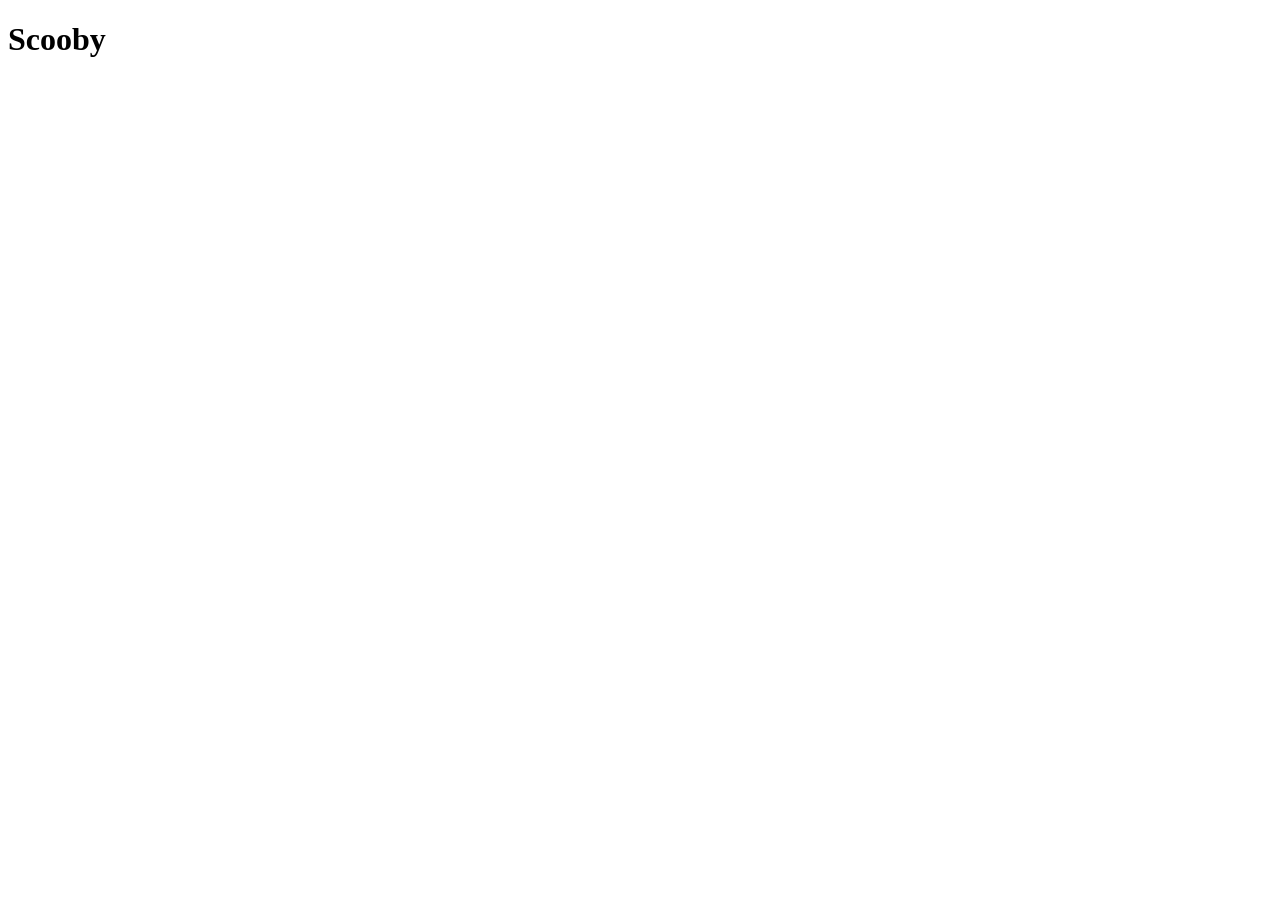
==== mascotas.html @ cfefc892 "TASK1.5" ====
<!DOCTYPE html>
<html lang="en">
<head>
    <meta charset="UTF-8">
    <meta name="viewport" content="width=device-width, initial-scale=1.0">
    <title>Document</title>
    <link rel="stylesheet" href="css/stylemascot.css">
</head>
<body>
    <h1>Scooby</h1> 
     <div class="proyect">
         <div class="thumbnail">
                    <img src="css/IMG_20240920_195058.jpg" alt="" id="main1" class="main-img">
                </div>
            </div>

            <div class="proyect">
                <div class="thumbnail">
                    <img src="css/IMG_20250116_110703.jpg" alt="" id="main2" class="main-img">
                </div>
            </div>

            <div class="proyect">
                <div class="thumbnail">
                    <img src="css/IMG_20250118_105712.jpg" alt="" id="main3" class="main-img">
                </div>
            </div>

            <div class="proyect">
                <div class="thumbnail">
                    <img src="css/IMG_20250131_161317.jpg" alt="" id="main4" class="main-img">
                </div>
</body>
</html>
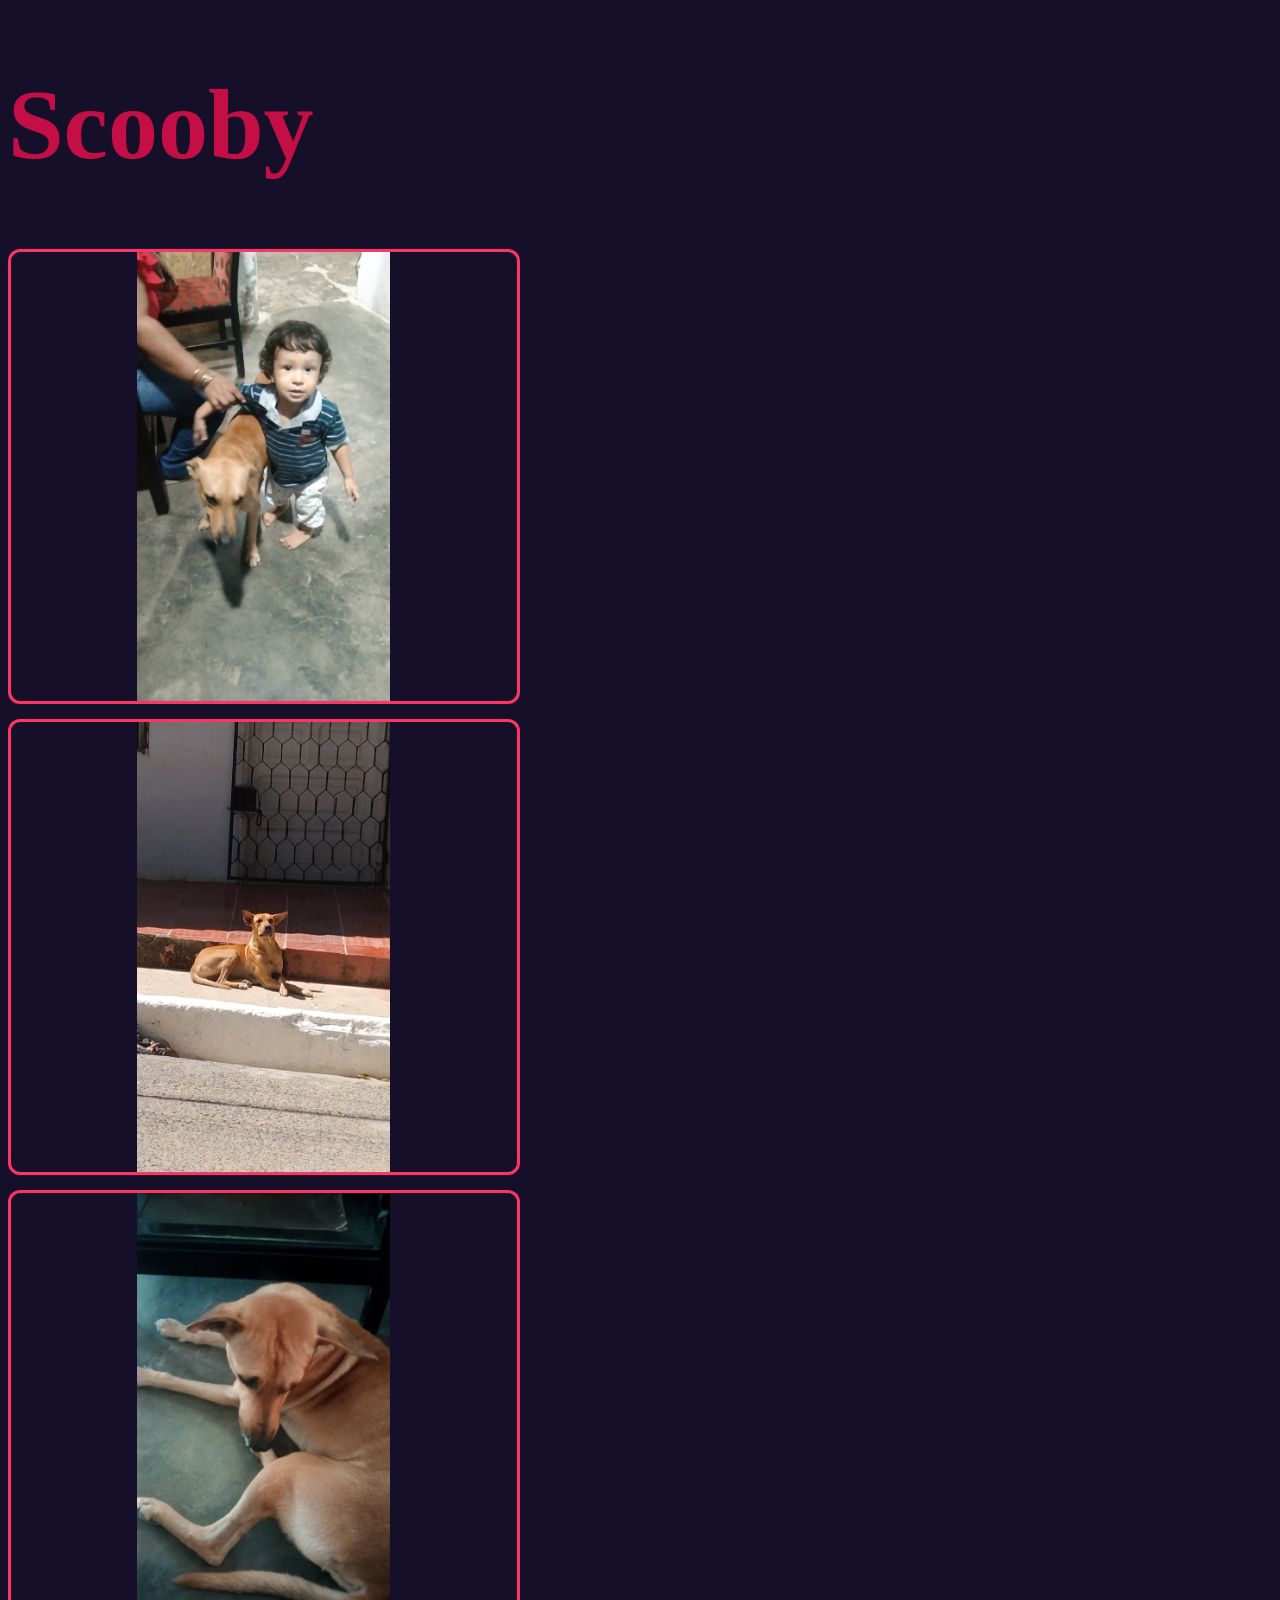
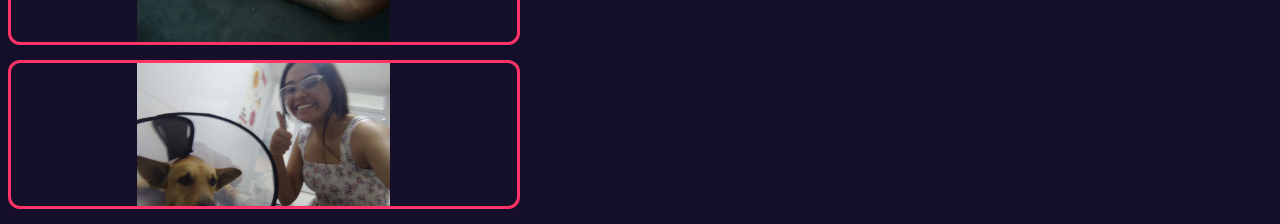
==== commit 1555b25a: "Task 3 Added a comment about missing images for Scooby." ====
--- a/mascotas.html
+++ b/mascotas.html
@@ -7,7 +7,7 @@
     <link rel="stylesheet" href="css/stylemascot.css">
 </head>
 <body>
-    <h1>Scooby</h1> 
+    <h1>Scooby</h1><!-- Esto es lo que me falta  de imagenes-->
      <div class="proyect">
          <div class="thumbnail">
                     <img src="css/IMG_20240920_195058.jpg" alt="" id="main1" class="main-img">
@@ -31,4 +31,4 @@
                     <img src="css/IMG_20250131_161317.jpg" alt="" id="main4" class="main-img">
                 </div>
 </body>
-</html>+</html>
--- a/css/stylemascot.css
+++ b/css/stylemascot.css
@@ -0,0 +1,146 @@
+html {
+  background: #160f29;
+  background-size: cover;
+  background-attachment: fixed;
+}
+
+@font-face {
+  font-family: 'gothic';
+  src: url('Gotic.ttf');
+}
+
+@font-face {
+  font-family: 'Letra';
+  src: url('Monst.ttf');
+}
+
+::selection {
+  background: #c30f45;
+  color: #160f29;
+} 
+
+
+. proyecto {
+    position: absolute;
+    top: 510px;
+    left: 100px;
+    max-width: 500px;
+    z-index: 2;
+     animation: bounce 2s infinite;
+     color: #673B48;
+    font-family: 'Letra', sans-serif; 
+}
+.proyecto img {
+    position: absolute;
+    top: 50px;
+    left: 40px;
+    width: 222px;
+    height: 194px;
+    justify-content: center;
+}
+#señal {
+    position: absolute;
+    top: -300px;
+    left: 65px;
+}
+.mascotas img{
+    position: absolute;
+    bottom: -98px;
+    right: 600px;
+    max-width: 460px;
+    z-index: 2;
+    height: 194px;
+    width: 222px;
+      animation: bounce 2s infinite;
+}
+
+@keyframes bounce {
+  0% {
+    transform: translateY(0);
+  }
+  40% {
+    transform: translateY(-20px);
+  }
+  60% {
+    transform: translateY(-10px);
+  }
+
+  100% {
+    transform: translateY(0);
+  }
+}
+h1{
+    font-size: 100px;
+    justify-self: center;
+    justify-content: center;
+    z-index: 2; 
+    color: #c30f45;
+}
+.project h2{
+    font-size: 100px;
+    position: absolute;
+    bottom: -110px;
+    right: 380px;
+    max-width: 460px;
+    z-index: 2;
+    height: 194px;
+    width: 222px;
+    color: #c30f45;
+}
+mis-proyectos {
+    font-family: 'gothic', sans-serif;
+    color: #c30f45;
+    font-size: 48px;
+    text-align: center;
+    margin-bottom: 50px;
+    text-shadow: 0 0 20px rgba(195, 15, 69, 0.5);
+}
+
+
+
+.project strong {
+  max-width: 100%;
+  width: 40%;
+    display: block;
+    color: #ff3366;
+    font-size: 18px;
+    margin-bottom: 11px;
+    justify-content: center;
+}
+
+/* Barra rosa estilo tu imagen */
+.Scooby::after {
+    content: '';
+    position: absolute;
+    bottom: 18px;
+    left: 25px;
+    right: 25px;
+    height: 6px;
+    background: linear-gradient(to right, #c30f45, #ff3366);
+    border-radius: 10px;
+}
+
+/* Thumbnail */
+.thumbnail {
+  display: flex;
+  max-width: 100%;
+  width: 40%;
+  height: auto;
+  border-radius: 12px;
+  overflow: hidden;
+  border: 3px solid #ff3366;
+  margin-bottom: 15px;
+  place-self: center;
+  justify-content: center;
+  align-items: center;
+}
+
+.thumbnail img {
+  width: 50%;
+  display: block;
+  transition: transform 0.4s ease;
+}
+
+.thumbnail:hover img {
+    transform: scale(1.05);
+}
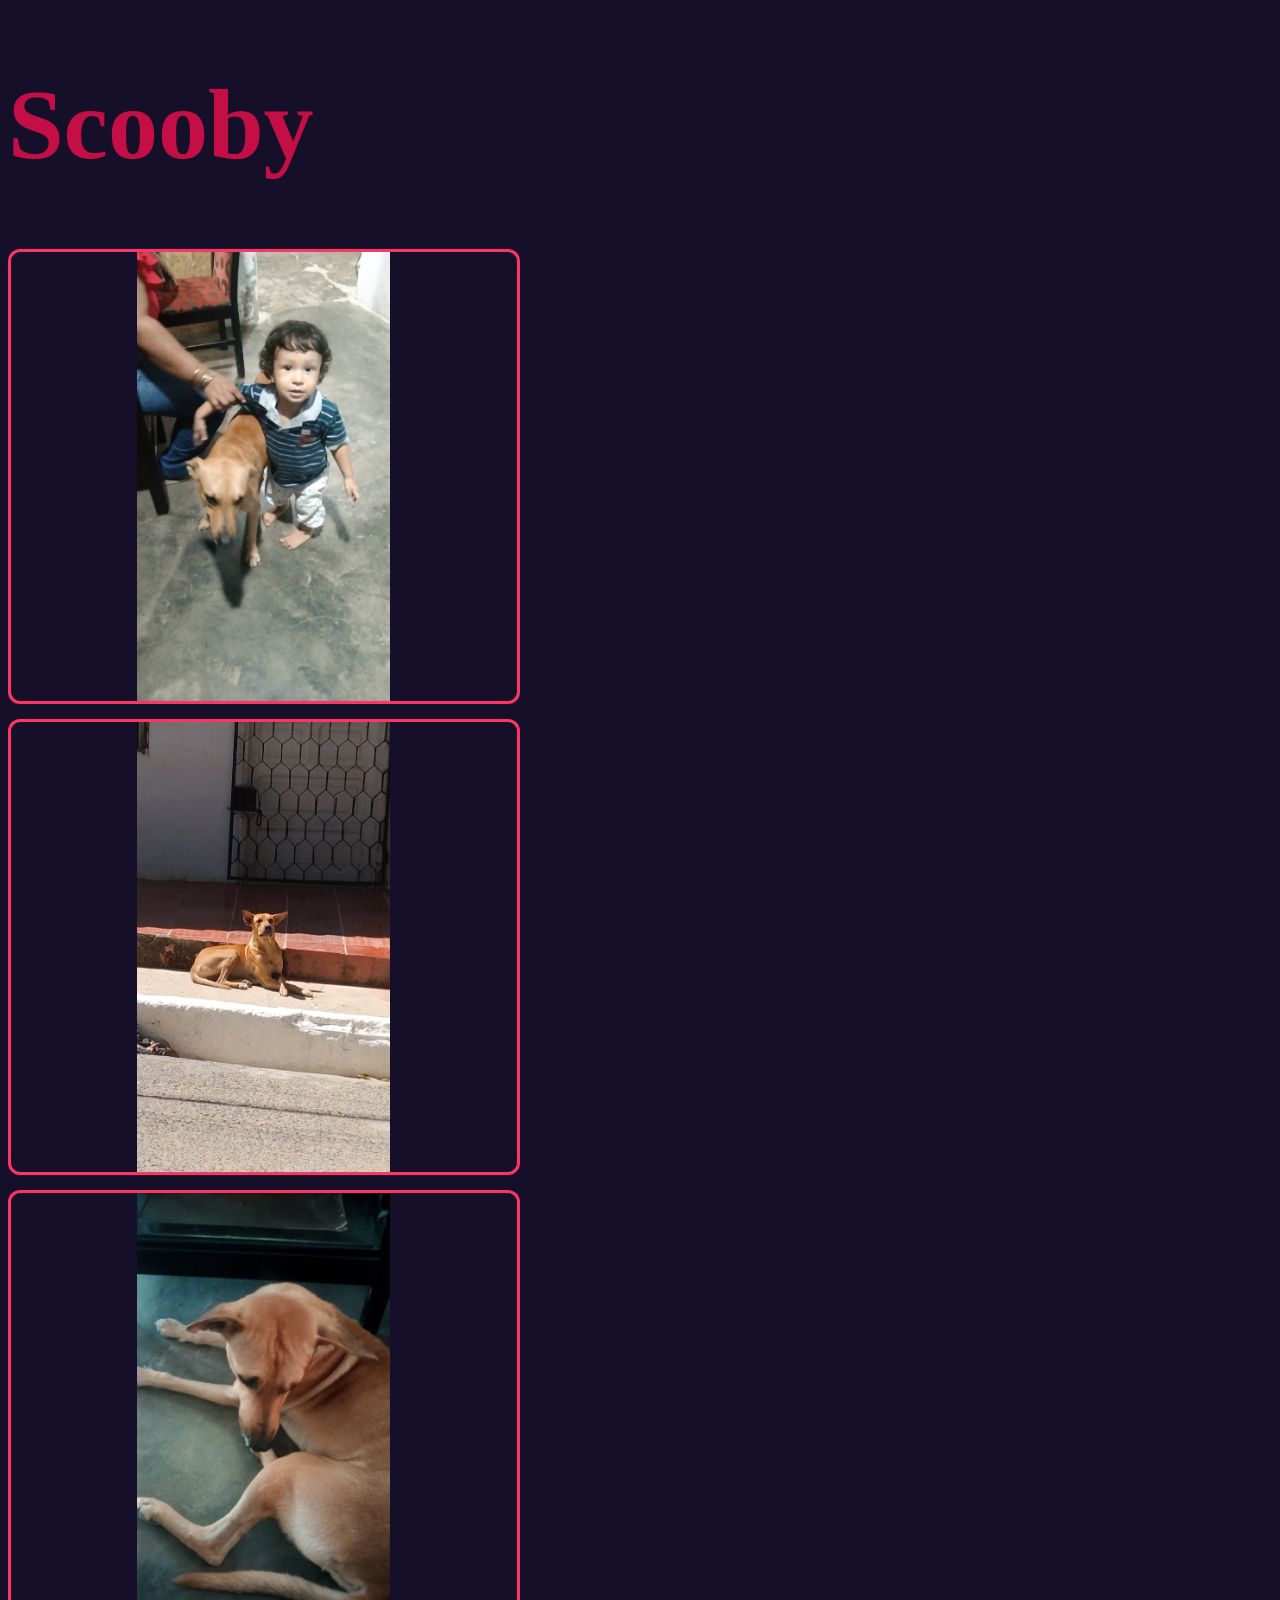
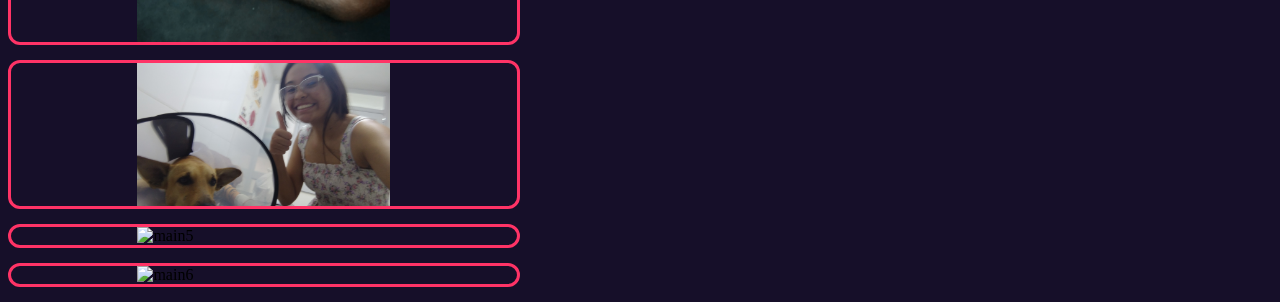
==== commit d7d18862: "Modify title and add pet images in mascotas.html Updated the title and added new images for pets." ====
--- a/mascotas.html
+++ b/mascotas.html
@@ -7,28 +7,42 @@
     <link rel="stylesheet" href="css/stylemascot.css">
 </head>
 <body>
-    <h1>Scooby</h1><!-- Esto es lo que me falta  de imagenes-->
-     <div class="proyect">
-         <div class="thumbnail">
-                    <img src="css/IMG_20240920_195058.jpg" alt="" id="main1" class="main-img">
+    <h1>Scooby</h1> 
+    <section class="PLANE">
+
+        <div class="proyect">
+            <div class="thumbnail">
+                <img src="css/IMG_20240920_195058.jpg" alt="" id="main1" class="main-img">
+            </div>
+        </div>
+        
+        <div class="proyect">
+            <div class="thumbnail">
+                <img src="css/IMG_20250116_110703.jpg" alt="" id="main2" class="main-img">
+            </div>
+        </div>
+        
+        <div class="proyect">
+            <div class="thumbnail">
+                <img src="css/IMG_20250118_105712.jpg" alt="" id="main3" class="main-img">
+            </div>
+        </div>
+        
+        <div class="proyect">
+            <div class="thumbnail">
+                <img src="css/IMG_20250131_161317.jpg" alt="" id="main4" class="main-img">
+            </div>
+            <div class="proyect">
+                <div class="thumbnail">
+                    <img src="/css/foto2 (1).jpeg" alt="main5">
                 </div>
             </div>
-
             <div class="proyect">
                 <div class="thumbnail">
-                    <img src="css/IMG_20250116_110703.jpg" alt="" id="main2" class="main-img">
+                    <img src="/css/foto1.jpeg" alt="main6">
                 </div>
             </div>
-
-            <div class="proyect">
-                <div class="thumbnail">
-                    <img src="css/IMG_20250118_105712.jpg" alt="" id="main3" class="main-img">
-                </div>
-            </div>
-
-            <div class="proyect">
-                <div class="thumbnail">
-                    <img src="css/IMG_20250131_161317.jpg" alt="" id="main4" class="main-img">
-                </div>
+        </section>
+        
 </body>
 </html>
--- a/css/stylemascot.css
+++ b/css/stylemascot.css
@@ -143,4 +143,4 @@
 
 .thumbnail:hover img {
     transform: scale(1.05);
-}+}
